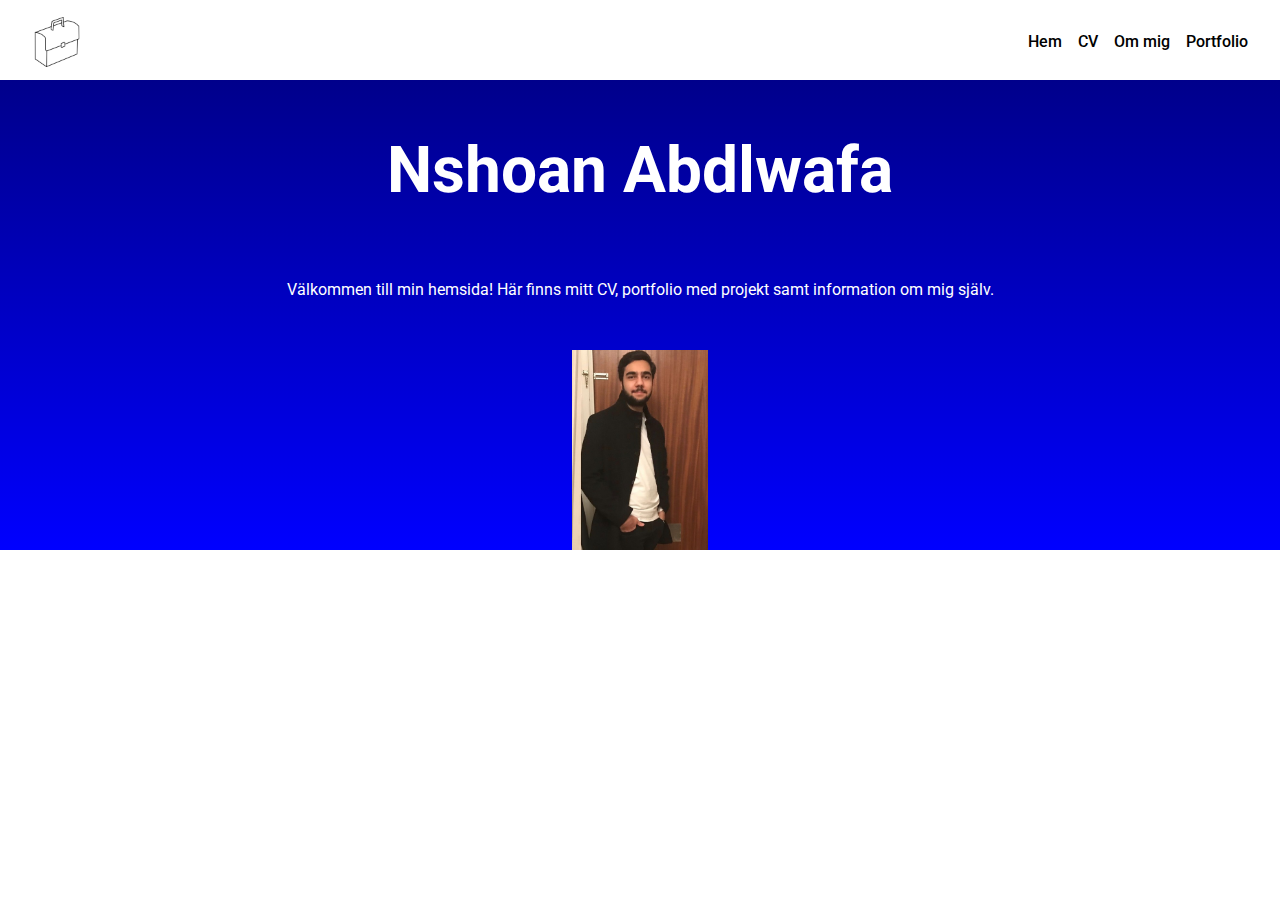
==== index.html @ 9a9e3e69 "Femte iteration av CV-sida" ====
<!DOCTYPE html>
<html lang="en">
  <head>
    <meta charset="UTF-8" />
    <meta http-equiv="X-UA-Compatible" content="IE=edge" />
    <meta name="viewport" content="width=device-width, initial-scale=1.0" />
    <link rel="stylesheet" href="style.css" />
    <link
      rel="stylesheet"
      href="https://fonts.googleapis.com/css?family=Roboto|Open Sans|Lato"
    />
    <title>CV-sida</title>
  </head>
  <body class="page-wrapper">
    <div class="nav-wrapper">
      <p class="grad-bar"></p>
      <nav class="navbar">
        <img
          class="logo"
          src="portfolio.png"
          alt="Logo"
          height="50"
          width="50"
        />
        <ul class="nav">
          <li class="nav-item"><a href="index.html">Hem</a></li>
          <li class="nav-item"><a href="cv.html">CV</a></li>
          <li class="nav-item"><a href="om-mig.html">Om mig</a></li>
          <li class="nav-item"><a href="portfolio.html">Portfolio</a></li>
        </ul>
      </nav>
    </div>
    <div class="headline">
      <h1>Nshoan Abdlwafa</h1>
      <p>
        Välkommen till min hemsida! Här finns mitt CV, portfolio med projekt
        samt information om mig själv.
      </p>
      <img class="photo" src="nshoan.png" alt="Photo" />
    </div>
  </body>
</html>
---- style.css ----
body {
  margin: 0;
  padding: 0;
  color: white;
  box-sizing: border-box;
  font-family: "Roboto", "Open Sans", "Lato", "Arial", "Helvetica", sans-serif;
}

h1,
p {
  color: white;
  line-height: 1.5;
}

h1 {
  font-size: 4rem;
}

h2 {
  font-family: Open Sans;
}

h4 {
  font-family: Lato;
}

.page-wrapper {
  width: 100%;
  height: 100%;
}

.nav-wrapper {
  width: 100%;
  height: 4rem;
  position: -webkit-sticky; /* Safari */
  position: sticky;
  background-color: white;
}

.navbar {
  display: flex;
  align-items: center;
  overflow: hidden;
  flex-direction: row;
  justify-content: space-between;
  padding: 0rem 2rem;
}

.navbar img {
  height: 50px;
}

.navbar ul {
  display: flex;
  list-style: none;
}

.nav-item {
  color: black;
  padding-right: 1rem;
}

.nav-item:last-child {
  padding-right: 0;
}

.nav-item a {
  color: black;
  font-size: 1rem;
  font-weight: 500;
  text-decoration: none;
  transition: color 0.2s ease-in-out;
}

.nav-item a:hover {
  color: blue;
}

/* HEM */
.headline {
  display: flex;
  align-items: center;
  flex-direction: column;
  justify-content: center;
  width: auto;
  height: auto;
  min-height: 200px;
  padding: 0px 10rem;
  background-size: cover;
  background-image: linear-gradient(darkblue, blue);
}

.headline img {
  width: 200px;
  height: 200px;
  object-fit: contain;
  text-align: center;
  padding: 0rem;
  padding-top: 2rem;
}

/* CV */
.content-1 {
  display: flex;
  align-items: flex-start;
  flex-direction: column;
  justify-content: center;
  width: auto;
  height: auto;
  min-height: 200px;
  line-height: 0rem;
  padding: 0 10rem;
  background-size: cover;
  background-image: linear-gradient(darkblue, blue);
}

.increased-margin {
  margin-top: 1rem;
}

/* OM MIG */
.content-2 {
  display: flex;
  align-items: flex-start;
  flex-direction: column;
  justify-content: center;
  width: auto;
  height: auto;
  min-height: 200px;
  line-height: 0rem;
  padding: 0 10rem;
  background-size: cover;
  background-image: linear-gradient(darkblue, blue);
}

/* PORTFOLIO */
.content-3 {
  display: flex;
  align-items: flex-start;
  flex-direction: column;
  justify-content: center;
  width: auto;
  height: auto;
  min-height: 200px;
  line-height: 0rem;
  padding: 0 10rem;
  background-size: cover;
  background-image: linear-gradient(darkblue, blue);
}

.content-3 img {
  width: 100%;
  height: 100%;
  object-fit: contain;
  text-align: center;
  padding: 0rem;
}

/* MEDIA QUERIES */
@media screen and (max-width: 768px) {
  h1 {
    font-size: 2rem;
  }

  .headline {
    padding: 1rem 1rem;
    text-align: center;
    height: auto;
    width: auto;
  }

  .content-1 {
    padding: 1rem 1rem;
    height: auto;
  }

  .content-2 {
    padding: 1rem 1rem;
    height: auto;
  }

  .content-3 {
    padding: 1rem 1rem;
    height: auto;
  }

  .content-3 img {
    height: 200px;
  }
}
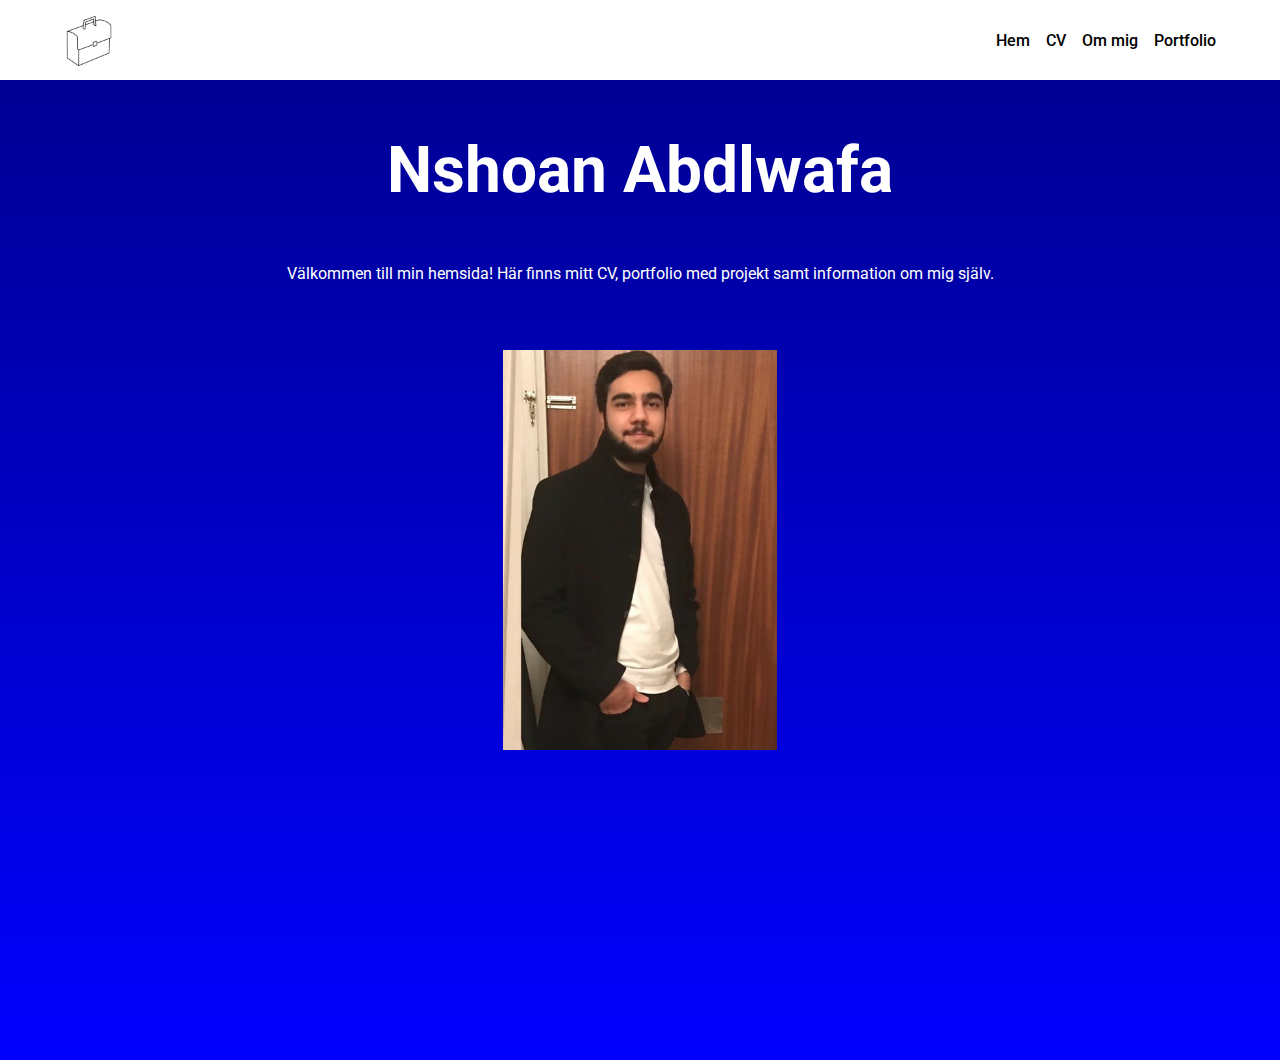
==== commit b31fb97e: "Sjätte iteration av CV-sida" ====
--- a/index.html
+++ b/index.html
@@ -11,10 +11,9 @@
     />
     <title>CV-sida</title>
   </head>
-  <body class="page-wrapper">
-    <div class="nav-wrapper">
-      <p class="grad-bar"></p>
-      <nav class="navbar">
+  <body>
+    <div class="nav-container">
+      <div class="nav-wrapper">
         <img
           class="logo"
           src="portfolio.png"
@@ -28,9 +27,9 @@
           <li class="nav-item"><a href="om-mig.html">Om mig</a></li>
           <li class="nav-item"><a href="portfolio.html">Portfolio</a></li>
         </ul>
-      </nav>
+      </div>
     </div>
-    <div class="headline">
+    <div class="main-content">
       <h1>Nshoan Abdlwafa</h1>
       <p>
         Välkommen till min hemsida! Här finns mitt CV, portfolio med projekt
--- a/style.css
+++ b/style.css
@@ -1,4 +1,6 @@
 body {
+  height: 100vh;
+  width: 100%;
   margin: 0;
   padding: 0;
   color: white;
@@ -14,6 +16,7 @@
 
 h1 {
   font-size: 4rem;
+  padding-bottom: 0px;
 }
 
 h2 {
@@ -24,40 +27,41 @@
   font-family: Lato;
 }
 
-.page-wrapper {
-  width: 100%;
-  height: 100%;
-}
-
 .nav-wrapper {
   width: 100%;
-  height: 4rem;
-  position: -webkit-sticky; /* Safari */
-  position: sticky;
+  /* Safari */
+  height: 5rem;
   background-color: white;
-}
-
-.navbar {
-  display: flex;
-  align-items: center;
-  overflow: hidden;
+  display: flex;
   flex-direction: row;
   justify-content: space-between;
-  padding: 0rem 2rem;
-}
-
-.navbar img {
+}
+
+.navbar {
+  display: flex;
+  flex-direction: row;
+  justify-content: space-between;
+  width: 100%;
+}
+
+.nav {
+  display: flex;
+  flex-direction: row;
+  list-style: none;
+  align-items: center;
+  padding-right: 4rem;
+}
+
+.logo {
   height: 50px;
-}
-
-.navbar ul {
-  display: flex;
-  list-style: none;
+  width: 50px;
+  padding: 1rem 0 1rem 4rem;
 }
 
 .nav-item {
   color: black;
   padding-right: 1rem;
+  font-size: 8px;
 }
 
 .nav-item:last-child {
@@ -77,83 +81,91 @@
 }
 
 /* HEM */
-.headline {
-  display: flex;
-  align-items: center;
+.main-content {
+  height: 100vh;
+  padding: 5rem 2rem;
+  background-size: cover;
+  background-image: linear-gradient(darkblue, blue);
+  text-align: center;
+}
+
+.photo {
+  height: 400px;
+  object-fit: contain;
+  padding-top: 3rem;
+}
+
+/* CV */
+.content-1 {
+  display: flex;
+  align-items: flex-start;
   flex-direction: column;
   justify-content: center;
-  width: auto;
+  padding: 7rem 4rem;
+  background-size: cover;
+  background-image: linear-gradient(darkblue, blue);
+}
+
+.increased-margin {
+  margin-top: 1rem;
+}
+
+.centered {
+  align-self: center;
+}
+
+/* OM MIG */
+.content-2 {
+  display: flex;
+  flex-direction: column;
+  justify-content: center;
   height: auto;
   min-height: 200px;
-  padding: 0px 10rem;
-  background-size: cover;
-  background-image: linear-gradient(darkblue, blue);
-}
-
-.headline img {
-  width: 200px;
-  height: 200px;
+  width: auto;
+  padding: 7rem 4rem;
+  background-size: cover;
+  background-image: linear-gradient(darkblue, blue);
+}
+
+.image-container {
+  display: flex;
+  flex-flow: row wrap;
+  justify-content: space-evenly;
+  height: 100%;
+  width: 100%;
+  text-align: center;
+}
+
+/* PORTFOLIO */
+.content-3 {
+  display: flex;
+  align-items: flex-start;
+  flex-direction: column;
+  justify-content: center;
+  height: auto;
+  min-height: 200px;
+  width: auto;
+  padding: 7rem 4rem;
+  background-size: cover;
+  background-image: linear-gradient(darkblue, blue);
+}
+
+.portfolio-list-item {
+  margin-bottom: 1rem;
+}
+
+.content-3 img {
+  height: 100%;
+  width: 100%;
   object-fit: contain;
   text-align: center;
   padding: 0rem;
-  padding-top: 2rem;
-}
-
-/* CV */
-.content-1 {
-  display: flex;
-  align-items: flex-start;
-  flex-direction: column;
-  justify-content: center;
-  width: auto;
-  height: auto;
-  min-height: 200px;
-  line-height: 0rem;
-  padding: 0 10rem;
-  background-size: cover;
-  background-image: linear-gradient(darkblue, blue);
-}
-
-.increased-margin {
-  margin-top: 1rem;
-}
-
-/* OM MIG */
-.content-2 {
-  display: flex;
-  align-items: flex-start;
-  flex-direction: column;
-  justify-content: center;
-  width: auto;
-  height: auto;
-  min-height: 200px;
-  line-height: 0rem;
-  padding: 0 10rem;
-  background-size: cover;
-  background-image: linear-gradient(darkblue, blue);
-}
-
-/* PORTFOLIO */
-.content-3 {
-  display: flex;
-  align-items: flex-start;
-  flex-direction: column;
-  justify-content: center;
-  width: auto;
-  height: auto;
-  min-height: 200px;
-  line-height: 0rem;
-  padding: 0 10rem;
-  background-size: cover;
-  background-image: linear-gradient(darkblue, blue);
-}
-
-.content-3 img {
-  width: 100%;
-  height: 100%;
-  object-fit: contain;
-  text-align: center;
-  padding: 0rem;
+}
+
+.nav-container {
+  position: fixed;
+  width: 100%;
+  height: 5rem;
 }
 
 /* MEDIA QUERIES */
@@ -162,29 +174,38 @@
     font-size: 2rem;
   }
 
-  .headline {
-    padding: 1rem 1rem;
-    text-align: center;
-    height: auto;
-    width: auto;
-  }
-
   .content-1 {
-    padding: 1rem 1rem;
-    height: auto;
+    padding: 1rem 2rem;
   }
 
   .content-2 {
-    padding: 1rem 1rem;
-    height: auto;
+    padding: 1rem 2rem;
   }
 
   .content-3 {
-    padding: 1rem 1rem;
-    height: auto;
+    padding: 7rem 2rem;
   }
 
   .content-3 img {
     height: 200px;
   }
-}
+
+  .image-container {
+    flex-direction: column;
+  }
+
+  .logo {
+    padding-left: 2rem;
+  }
+
+  .main-content {
+    text-align: center;
+  }
+
+  .nav-wrapper {
+  }
+
+  .nav {
+    padding-right: 2rem;
+  }
+}
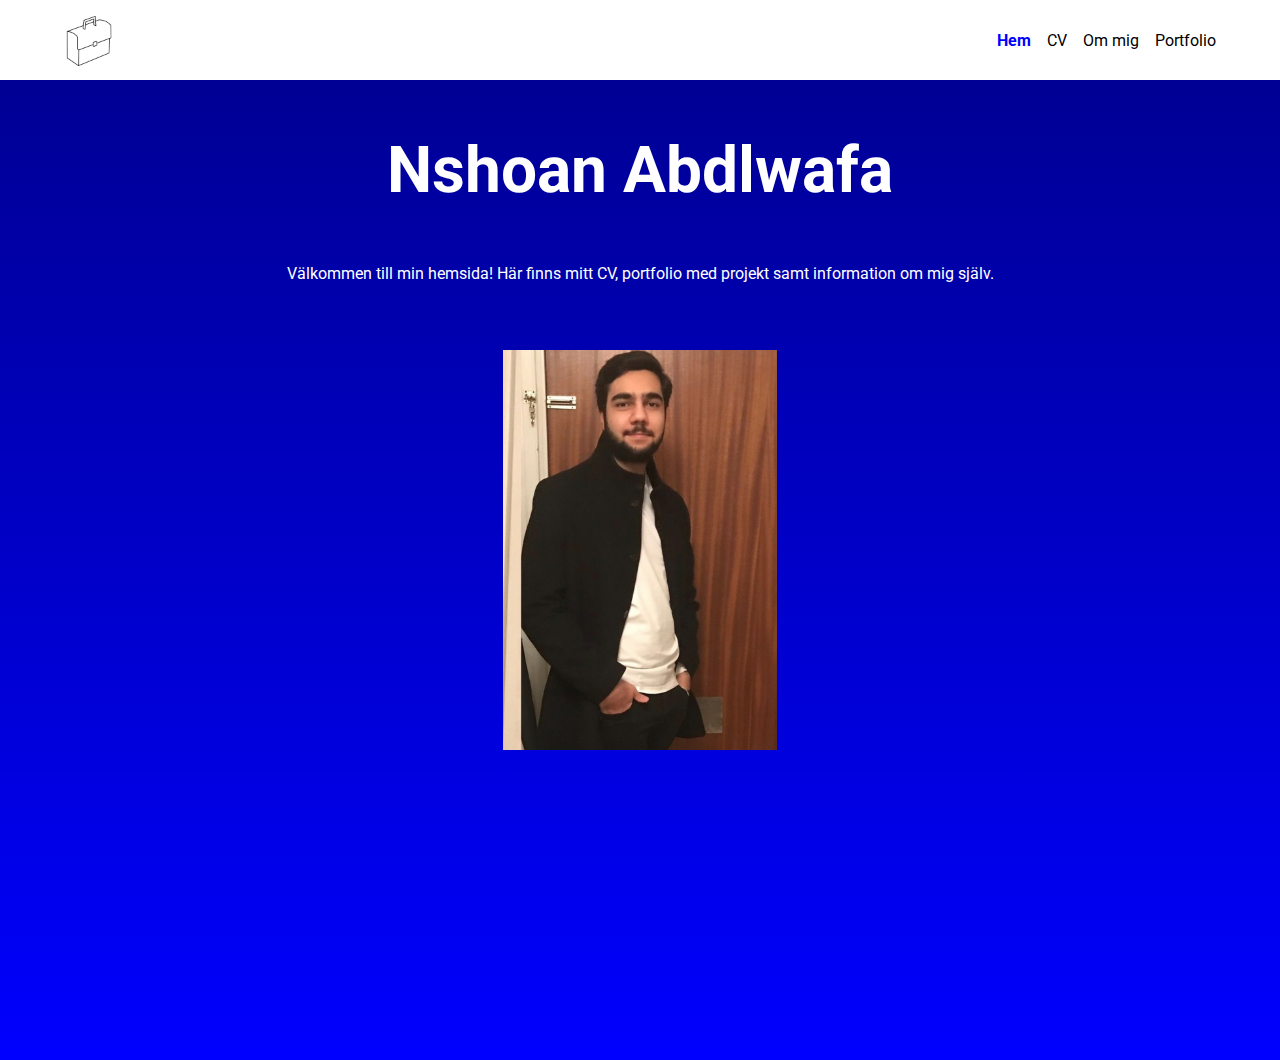
==== commit 35e9ed0e: "Åttonde iteration av CV-sida" ====
--- a/index.html
+++ b/index.html
@@ -14,15 +14,17 @@
   <body>
     <div class="nav-container">
       <div class="nav-wrapper">
-        <img
-          class="logo"
-          src="portfolio.png"
-          alt="Logo"
-          height="50"
-          width="50"
-        />
+        <a href="index.html">
+          <img
+            class="logo"
+            src="portfolio.png"
+            alt="Logga"
+            width="50"
+            height="50"
+          />
+        </a>
         <ul class="nav">
-          <li class="nav-item"><a href="index.html">Hem</a></li>
+          <li class="nav-item active"><a href="index.html">Hem</a></li>
           <li class="nav-item"><a href="cv.html">CV</a></li>
           <li class="nav-item"><a href="om-mig.html">Om mig</a></li>
           <li class="nav-item"><a href="portfolio.html">Portfolio</a></li>
--- a/style.css
+++ b/style.css
@@ -29,7 +29,6 @@
 
 .nav-wrapper {
   width: 100%;
-  /* Safari */
   height: 5rem;
   background-color: white;
   display: flex;
@@ -47,8 +46,8 @@
 .nav {
   display: flex;
   flex-direction: row;
+  align-items: center;
   list-style: none;
-  align-items: center;
   padding-right: 4rem;
 }
 
@@ -60,8 +59,8 @@
 
 .nav-item {
   color: black;
+  font-size: 8px;
   padding-right: 1rem;
-  font-size: 8px;
 }
 
 .nav-item:last-child {
@@ -69,15 +68,19 @@
 }
 
 .nav-item a {
-  color: black;
+  color: inherit;
   font-size: 1rem;
-  font-weight: 500;
   text-decoration: none;
   transition: color 0.2s ease-in-out;
 }
 
 .nav-item a:hover {
   color: blue;
+}
+
+.active {
+  color: blue;
+  font-weight: bold;
 }
 
 /* HEM */
@@ -122,7 +125,7 @@
   height: auto;
   min-height: 200px;
   width: auto;
-  padding: 7rem 4rem;
+  padding: 10rem 4rem;
   background-size: cover;
   background-image: linear-gradient(darkblue, blue);
 }
@@ -175,7 +178,7 @@
   }
 
   .content-1 {
-    padding: 1rem 2rem;
+    padding: 5rem 2rem;
   }
 
   .content-2 {
@@ -183,7 +186,7 @@
   }
 
   .content-3 {
-    padding: 7rem 2rem;
+    padding: 8rem 2rem;
   }
 
   .content-3 img {
@@ -202,9 +205,6 @@
     text-align: center;
   }
 
-  .nav-wrapper {
-  }
-
   .nav {
     padding-right: 2rem;
   }
